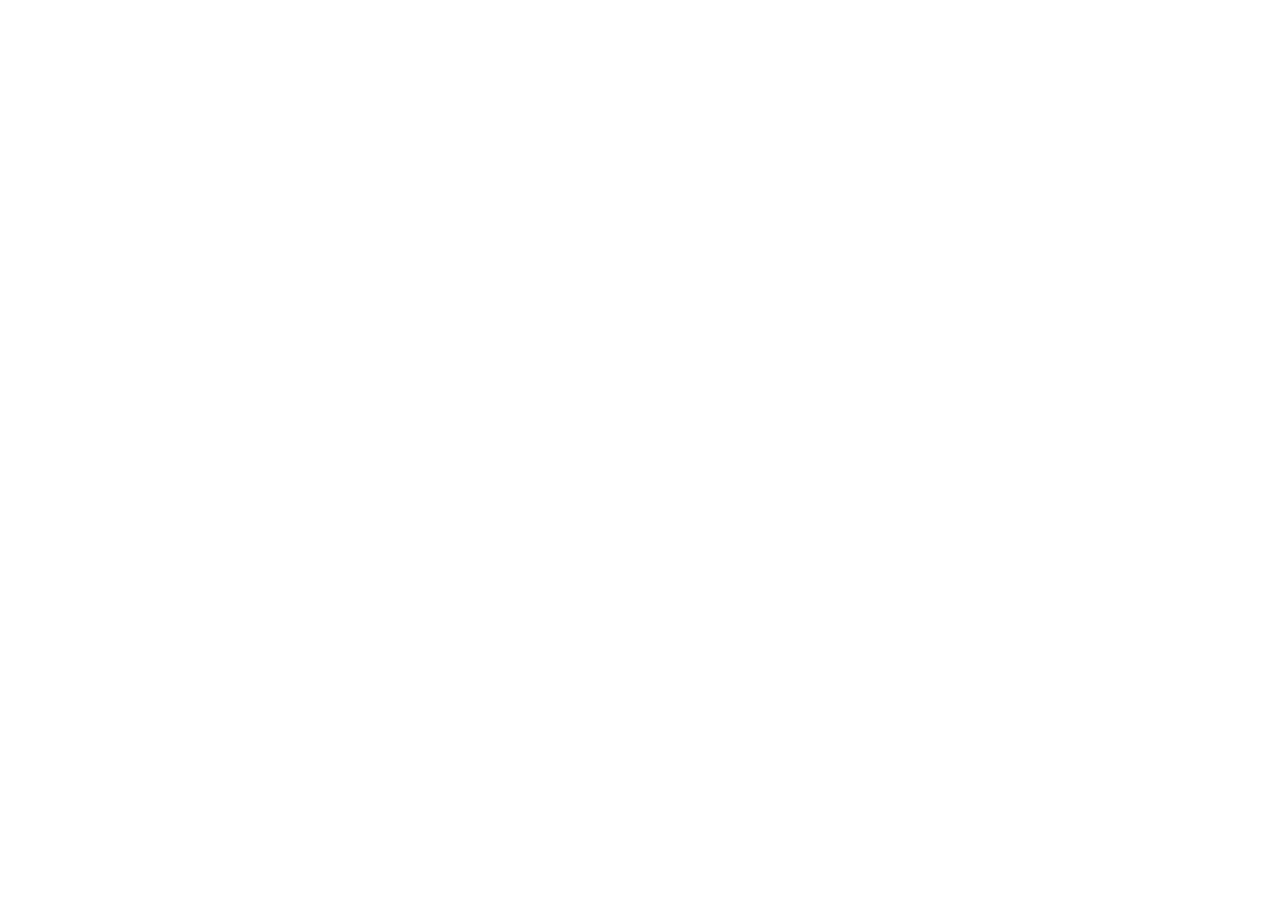
==== Aula5/index.html @ 8fadb9fb "Exemplo Calculadora com Switch" ====
<!DOCTYPE html>
<html lang="pt-br">
<head>
    <meta charset="UTF-8">
    <meta name="viewport" content="width=device-width, initial-scale=1.0">
    <title>JavaScript</title>
</head>
<body>
    <link src="src/script.js">
</body>
</html>
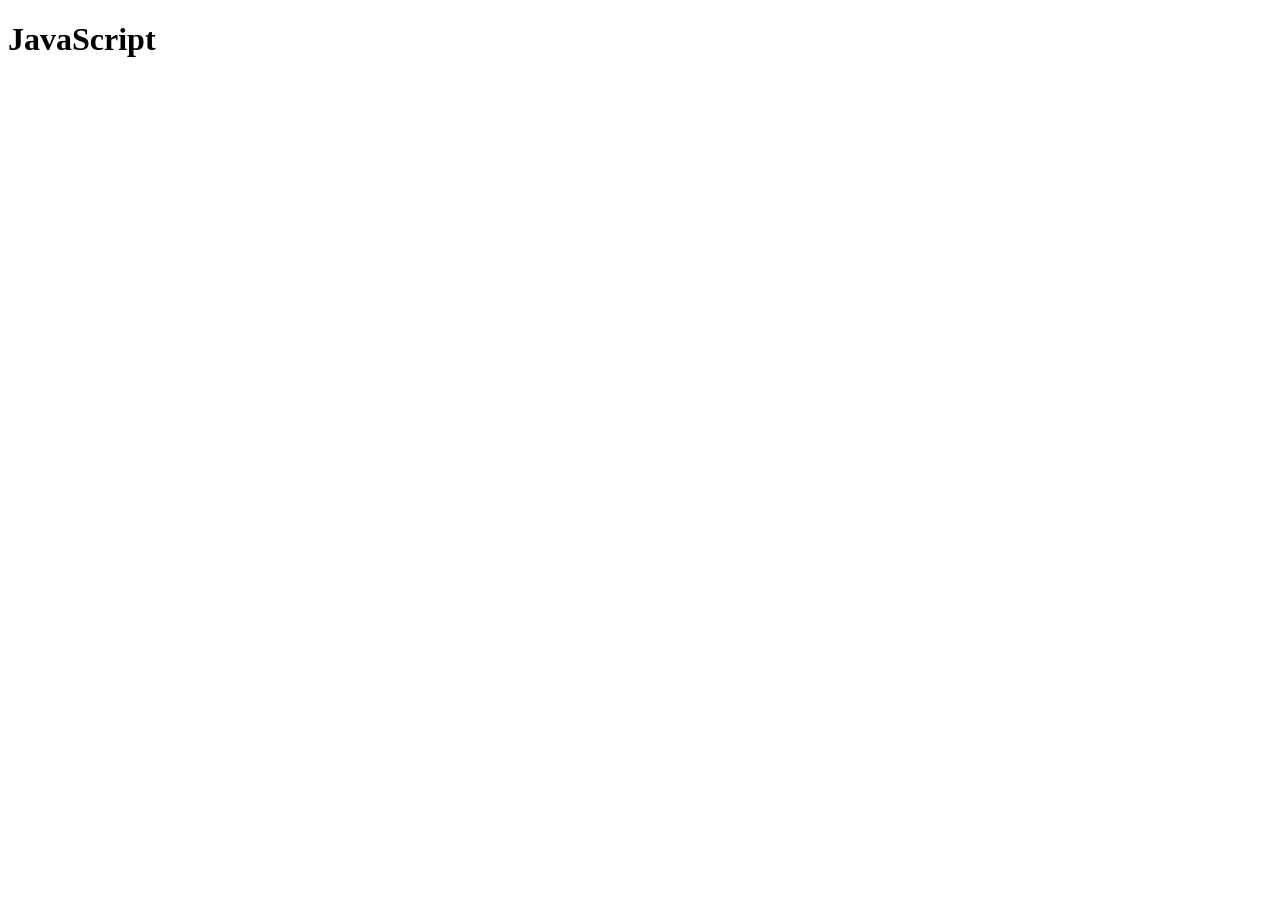
==== commit bcc0df6f: "Laços de Repetição" ====
--- a/Aula5/index.html
+++ b/Aula5/index.html
@@ -6,6 +6,9 @@
     <title>JavaScript</title>
 </head>
 <body>
-    <link src="src/script.js">
+
+    <h1>JavaScript</h1>
+
+    <script src="../Aula5/src/script3.js"> </script>
 </body>
 </html>
